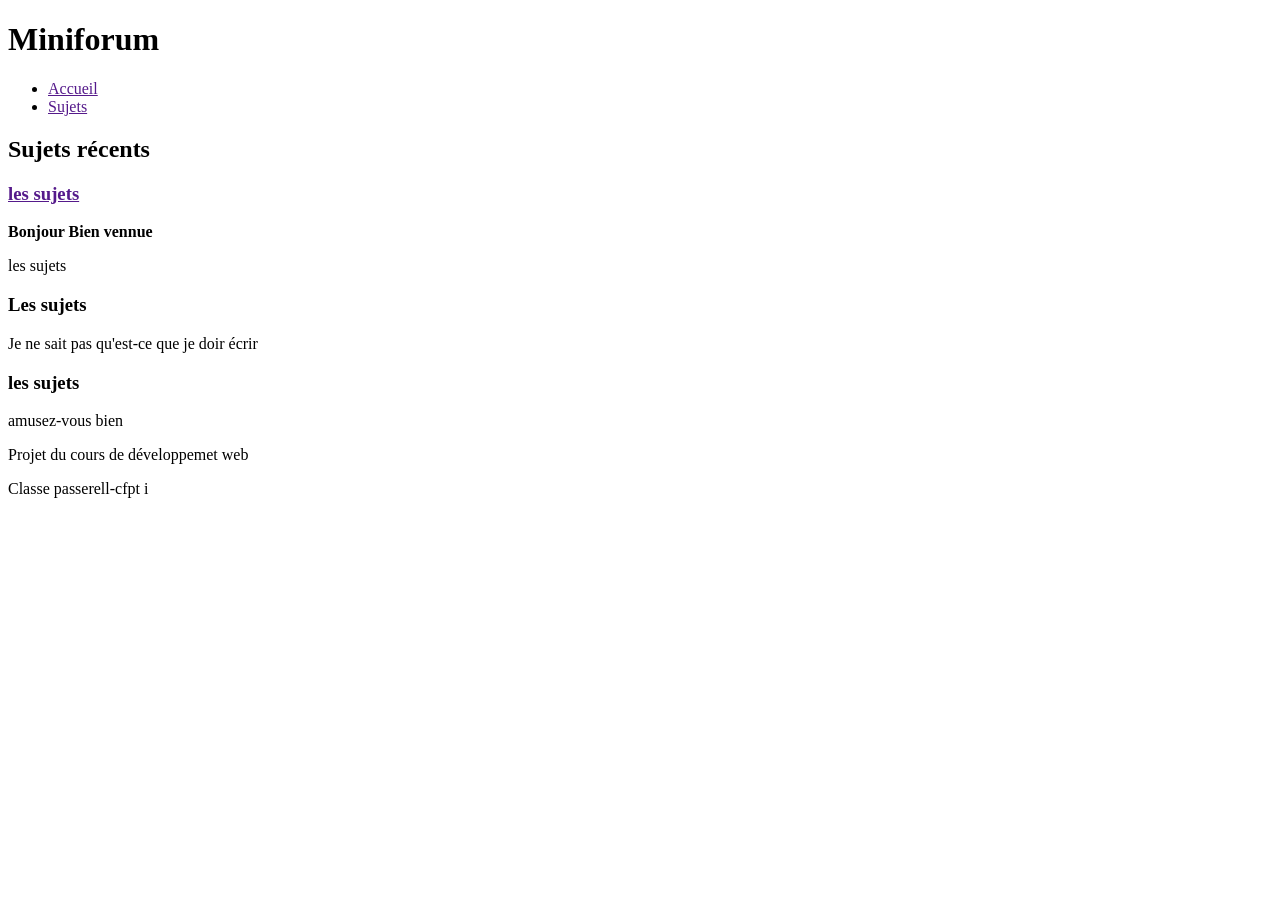
==== index.html @ 133bdfda "Mon premier commit" ====
<!DOCTYPE html>
<html lang="fr">
<head>
    <meta charset="UTF-8">
    <meta name="viewport" content="width=device-width, initial-scale=1.0">
    <title>Miniforum -Accuil </title>
    <link rel="stylesheet" href="style.css">
</head>
<body>
     <header> 
        <h1> Miniforum </h1>
        <nav>  
         <ul>
            <li> <a href="">Accueil</a> </li>
            <li> <a href="">Sujets</a> </li>
         </ul>
        </nav>
     </header>
     
     <main> 
         <section id="sujets">
            <h2> Sujets récents </h2>

            <article>
               <h3><a href="">les sujets</a></h3>

               <strong>Bonjour Bien vennue</strong>
               <p> les sujets </p>
            </article>


            
            <article>
               <h3>Les sujets</h3>
               <p> Je ne sait pas qu'est-ce que je doir écrir </p>
            </article>

          


            <article>

               <h3>les sujets</h3>
               <p> amusez-vous bien </p>
            </article>


         </section>
     </main>
     
     <footer> 
      <p>Projet du cours de développemet web</p>
      <p>Classe passerell-cfpt i</p>
     </footer>



     
</body>
</html>
---- style.css ----
button {
    background-color: #1D4E89;
    color: white;
    padding: 10px 20px;
    border: none;  
    border-radius: 4px;
    cursor: pointer;
 }
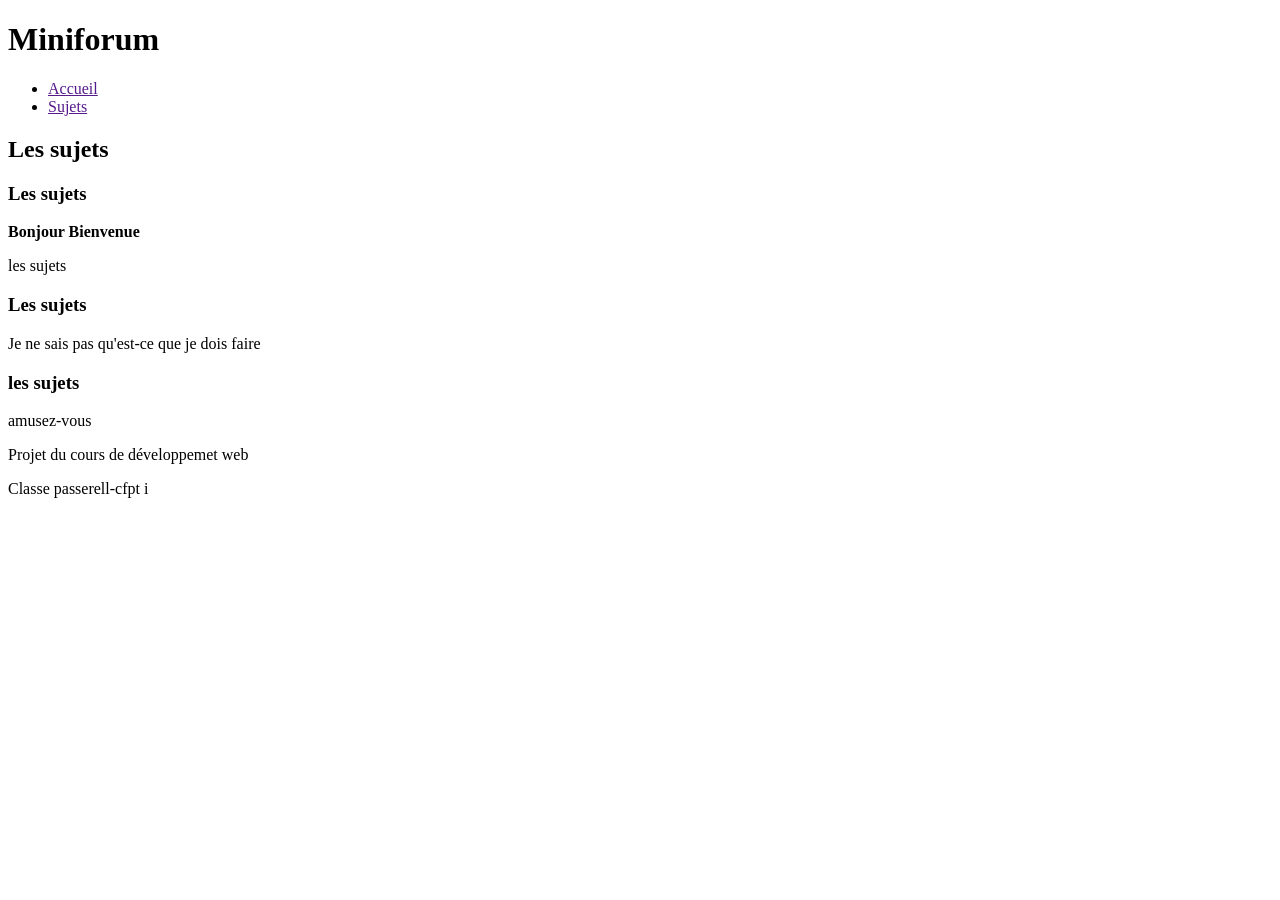
==== commit d59689f5: "correction orthographe" ====
--- a/index.html
+++ b/index.html
@@ -16,35 +16,24 @@
          </ul>
         </nav>
      </header>
-     
      <main> 
          <section id="sujets">
-            <h2> Sujets récents </h2>
+            <h2> Les sujets </h2>
+            <article>
+               <h3>Les sujets</h3>
+               <strong>Bonjour Bienvenue</strong>
+               <p> les sujets</p>
+            </article>
 
             <article>
-               <h3><a href="">les sujets</a></h3>
-
-               <strong>Bonjour Bien vennue</strong>
-               <p> les sujets </p>
+               <h3> Les sujets</h3>
+               <p> Je ne sais pas qu'est-ce que je dois faire </p>
             </article>
 
-
-            
             <article>
-               <h3>Les sujets</h3>
-               <p> Je ne sait pas qu'est-ce que je doir écrir </p>
+               <h3> les sujets</h3>
+               <p>amusez-vous</p>
             </article>
-
-          
-
-
-            <article>
-
-               <h3>les sujets</h3>
-               <p> amusez-vous bien </p>
-            </article>
-
-
          </section>
      </main>
      
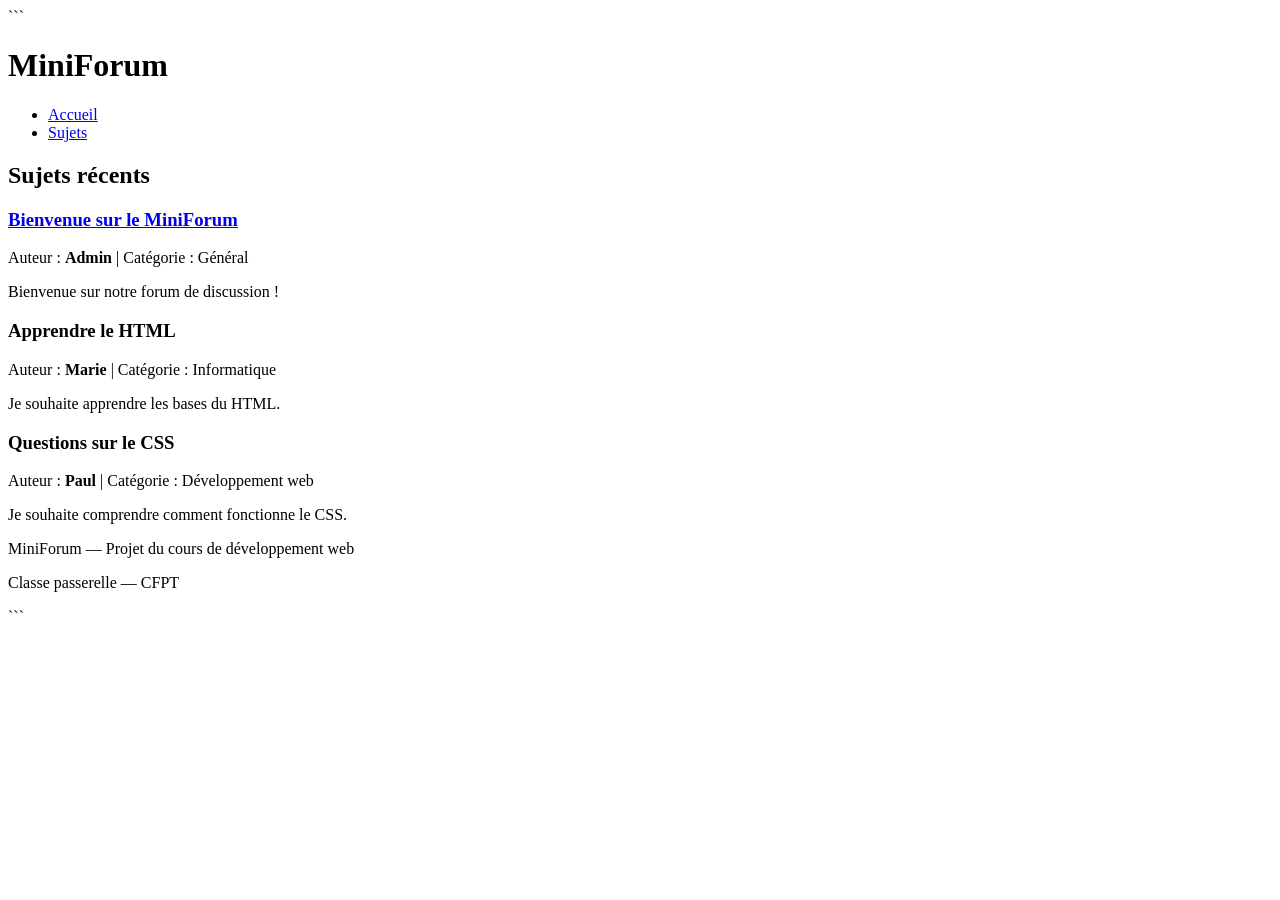
==== commit e79d8f87: "Create homepage" ====
--- a/index.html
+++ b/index.html
@@ -1,49 +1,58 @@
 <!DOCTYPE html>
+
 <html lang="fr">
+
 <head>
     <meta charset="UTF-8">
     <meta name="viewport" content="width=device-width, initial-scale=1.0">
-    <title>Miniforum -Accuil </title>
-    <link rel="stylesheet" href="style.css">
+    <title>MiniForum - Accueil</title>
 </head>
+
 <body>
-     <header> 
-        <h1> Miniforum </h1>
-        <nav>  
-         <ul>
-            <li> <a href="">Accueil</a> </li>
-            <li> <a href="">Sujets</a> </li>
-         </ul>
-        </nav>
-     </header>
-     <main> 
-         <section id="sujets">
-            <h2> Les sujets </h2>
-            <article>
-               <h3>Les sujets</h3>
-               <strong>Bonjour Bienvenue</strong>
-               <p> les sujets</p>
-            </article>
 
-            <article>
-               <h3> Les sujets</h3>
-               <p> Je ne sais pas qu'est-ce que je dois faire </p>
-            </article>
+```
+<header>
+    <h1>MiniForum</h1>
 
-            <article>
-               <h3> les sujets</h3>
-               <p>amusez-vous</p>
-            </article>
-         </section>
-     </main>
-     
-     <footer> 
-      <p>Projet du cours de développemet web</p>
-      <p>Classe passerell-cfpt i</p>
-     </footer>
+    <nav>
+        <ul>
+            <li><a href="index.html">Accueil</a></li>
+            <li><a href="#sujets">Sujets</a></li>
+        </ul>
+    </nav>
+</header>
 
+<main>
+    <section id="sujets">
+        <h2>Sujets récents</h2>
 
+        <article>
+            <h3>
+                <a href="sujet.html">Bienvenue sur le MiniForum</a>
+            </h3>
+            <p>Auteur : <strong>Admin</strong> | Catégorie : Général</p>
+            <p>Bienvenue sur notre forum de discussion !</p>
+        </article>
 
-     
+        <article>
+            <h3>Apprendre le HTML</h3>
+            <p>Auteur : <strong>Marie</strong> | Catégorie : Informatique</p>
+            <p>Je souhaite apprendre les bases du HTML.</p>
+        </article>
+
+        <article>
+            <h3>Questions sur le CSS</h3>
+            <p>Auteur : <strong>Paul</strong> | Catégorie : Développement web</p>
+            <p>Je souhaite comprendre comment fonctionne le CSS.</p>
+        </article>
+    </section>
+</main>
+
+<footer>
+    <p>MiniForum — Projet du cours de développement web</p>
+    <p>Classe passerelle — CFPT</p>
+</footer>
+```
+
 </body>
-</html>+</html>
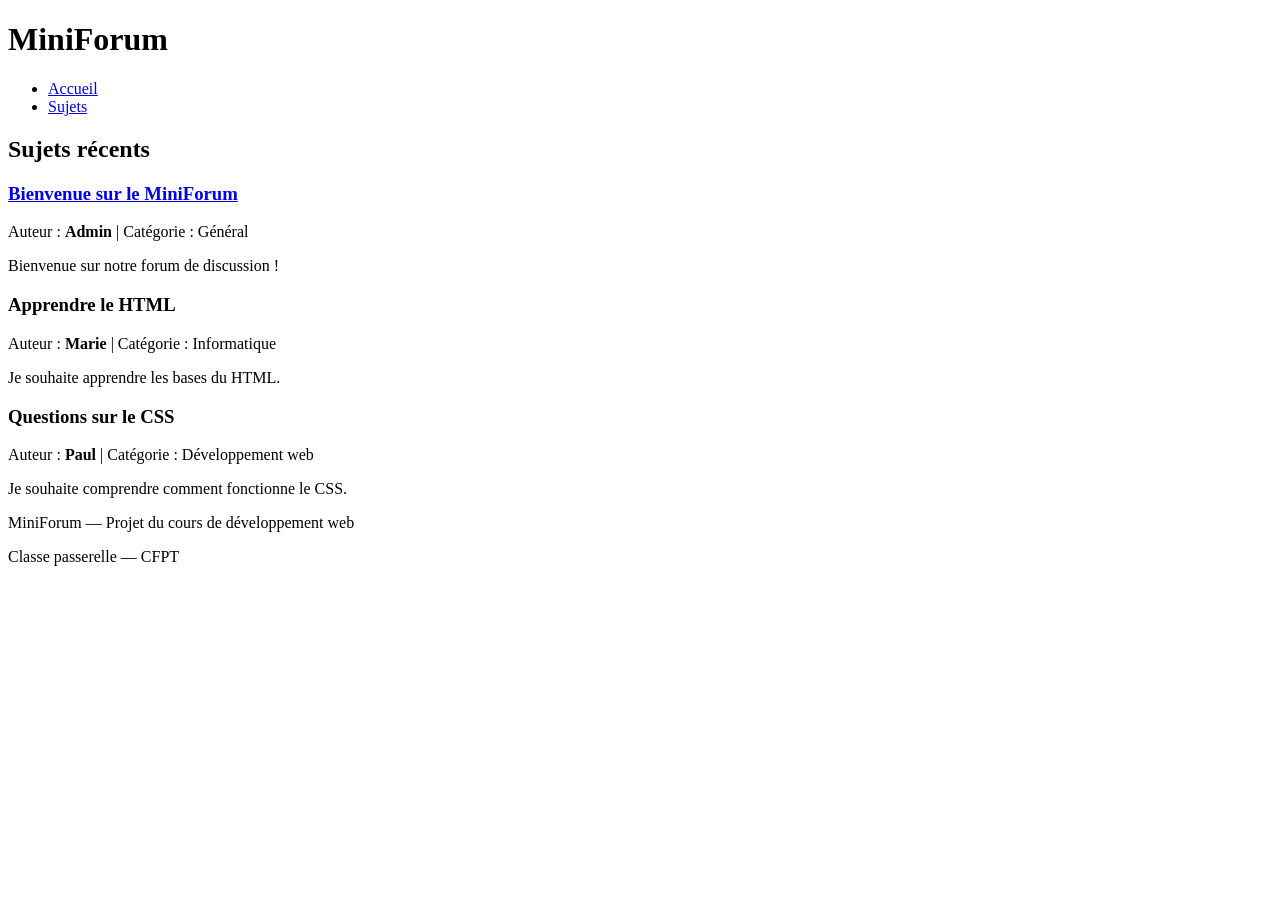
==== commit 8c5f8e7f: "Add topic detail page and navigation" ====
--- a/index.html
+++ b/index.html
@@ -10,7 +10,7 @@
 
 <body>
 
-```
+
 <header>
     <h1>MiniForum</h1>
 
@@ -52,7 +52,7 @@
     <p>MiniForum — Projet du cours de développement web</p>
     <p>Classe passerelle — CFPT</p>
 </footer>
-```
+
 
 </body>
 </html>
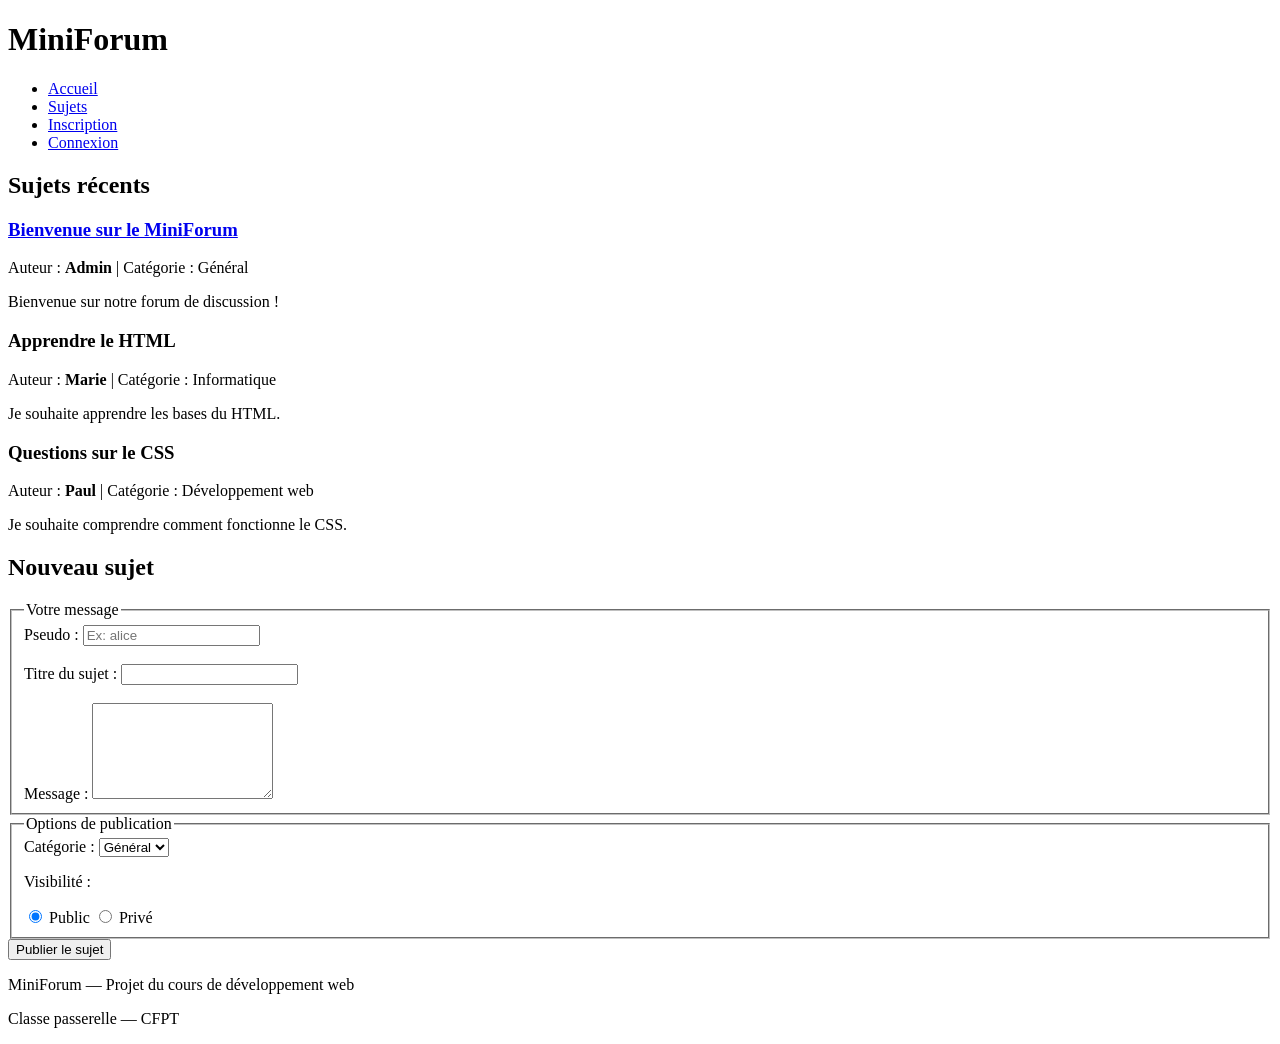
==== commit 904aee1f: "Complete MiniForum HTML pages" ====
--- a/index.html
+++ b/index.html
@@ -18,6 +18,8 @@
         <ul>
             <li><a href="index.html">Accueil</a></li>
             <li><a href="#sujets">Sujets</a></li>
+            <li><a href="inscription.html">Inscription</a></li>
+            <li><a href="connexion.html">Connexion</a></li>
         </ul>
     </nav>
 </header>
@@ -46,6 +48,59 @@
             <p>Je souhaite comprendre comment fonctionne le CSS.</p>
         </article>
     </section>
+    <section>
+    <h2>Nouveau sujet</h2>
+
+    <form action="/topics" method="post">
+
+        <fieldset>
+            <legend>Votre message</legend>
+
+            <label for="pseudo">Pseudo :</label>
+            <input type="text" id="pseudo" name="pseudo"
+            placeholder="Ex: alice" required>
+
+            <br><br>
+
+            <label for="titre">Titre du sujet :</label>
+            <input type="text" id="titre" name="titre"
+            maxlength="80" required>
+
+            <br><br>
+
+            <label for="message">Message :</label>
+            <textarea id="message" name="message"
+            rows="6" maxlength="500" required></textarea>
+
+        </fieldset>
+
+        <fieldset>
+            <legend>Options de publication</legend>
+
+            <label for="categorie">Catégorie :</label>
+
+            <select id="categorie" name="categorie">
+                <option value="general">Général</option>
+                <option value="aide">Aide</option>
+                <option value="projets">Projets</option>
+            </select>
+
+            <p>Visibilité :</p>
+
+            <input type="radio" id="public"
+            name="visibilite" value="public" checked>
+            <label for="public">Public</label>
+
+            <input type="radio" id="prive"
+            name="visibilite" value="prive">
+            <label for="prive">Privé</label>
+
+        </fieldset>
+
+        <button type="submit">Publier le sujet</button>
+
+    </form>
+</section>
 </main>
 
 <footer>
